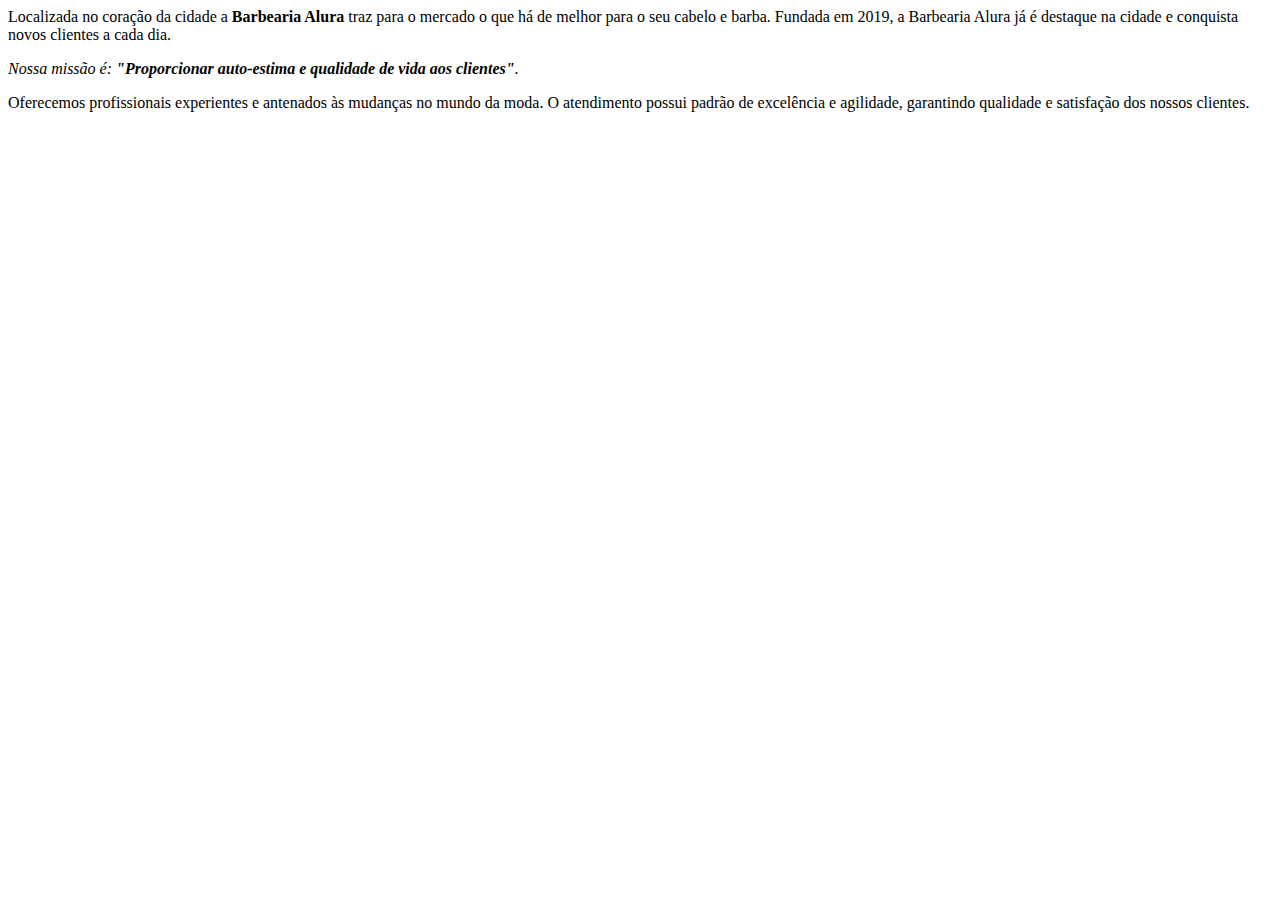
==== INDEX.HTML @ a69f03ed "Add files via upload" ====
<!DOCTYPE></DOCTYPE>
<p>Localizada no coração da cidade a <strong>Barbearia Alura</strong> traz para o mercado o que há de melhor para o seu cabelo e barba. 
Fundada em 2019, a Barbearia Alura já é destaque na cidade e conquista novos clientes a cada dia.</p>

<p><em>Nossa missão é: <strong>"Proporcionar auto-estima e qualidade de vida aos clientes"</strong>.</em></p>

<p>Oferecemos profissionais experientes e antenados às mudanças no mundo da moda. 
O atendimento possui padrão de excelência e agilidade, garantindo qualidade e satisfação dos nossos clientes.</p>
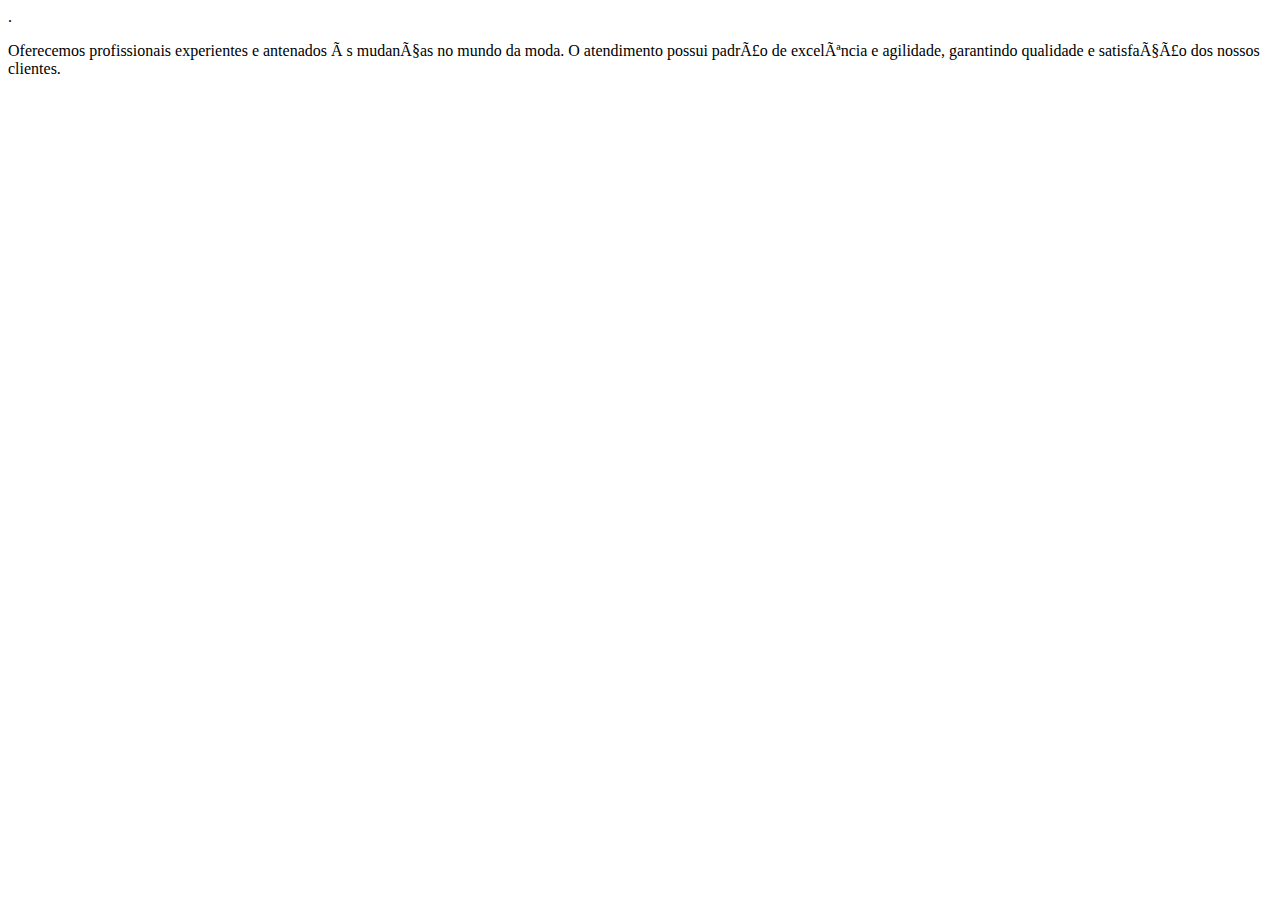
==== commit d53e0b96: "Add files via upload" ====
--- a/INDEX.HTML
+++ b/INDEX.HTML
@@ -1,4 +1,14 @@
-<!DOCTYPE></DOCTYPE>
+<!DOCTYPE html>
+<html lang="pt-br"
+     <head>
+        <meta charset="UTF-8>
+        <title>Barbearia Alura</title>
+     </head>
+
+     <body>
+        <h1>
+
+<h1>Sobre a Barbearia Alura</h1>
 <p>Localizada no coração da cidade a <strong>Barbearia Alura</strong> traz para o mercado o que há de melhor para o seu cabelo e barba. 
 Fundada em 2019, a Barbearia Alura já é destaque na cidade e conquista novos clientes a cada dia.</p>
 
